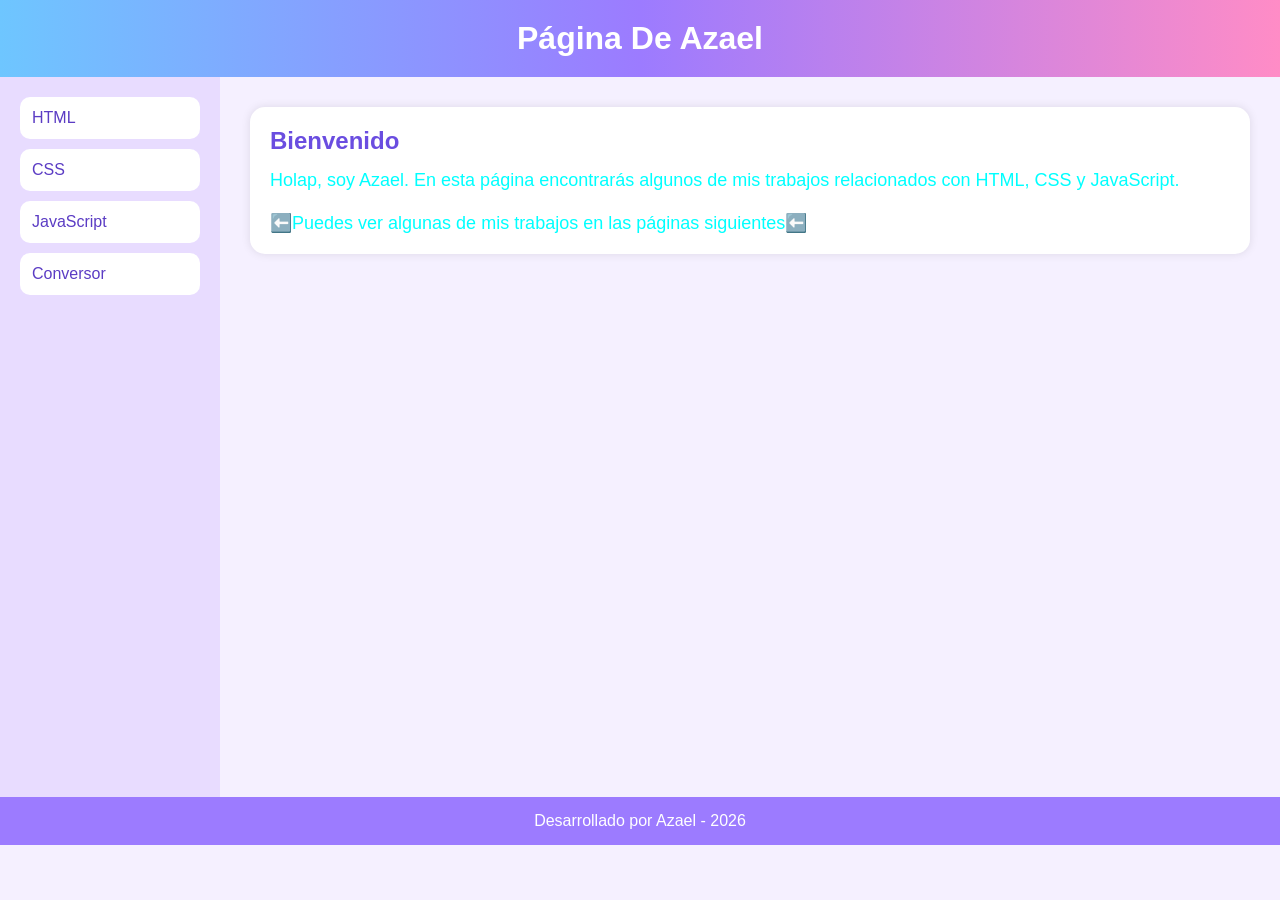
==== index.html @ 8c298cc0 "Add files via upload" ====
<!DOCTYPE html>
<html lang="en">
<head>
    <meta charset="UTF-8">
    <meta name="viewport" content="width=device-width, initial-scale=1.0">
    <title>INDEX</title>
    <link rel="stylesheet" href="CSS/estilo.css">
</head>
<body>

<header>
    <h1>Página De Azael</h1>
</header>

<div class="contenedor">

<nav>
    <a href="PAGS/pag1.html">HTML</a>
    <a href="PAGS/pag2.html">CSS</a>
    <a href="PAGS/pag3.html">JavaScript</a>
    <a href="PAGS/pag4.html">Conversor</a>
</nav>

<main>
    <div class="tarjeta">
        <h2>Bienvenido</h2>
        <font size="4" color="cyan">Holap, soy Azael. En esta página encontrarás algunos de mis trabajos relacionados con HTML, CSS y JavaScript.
        <br><br>
        <p>⬅️Puedes ver algunas de mis trabajos en las páginas siguientes⬅️</p>
        </font>
    </div>
</main>

</div>

<footer>
    Desarrollado por Azael - 2026
</footer>

</body>
</html>
---- CSS/estilo.css ----
*{
    margin:0;
    padding:0;
    box-sizing:border-box;
    font-family:Arial, sans-serif;
}

body{
    background:#f5f0ff;
}

header{
    background:linear-gradient(90deg,#6ec6ff,#9c7bff,#ff8cc6);
    color:white;
    text-align:center;
    padding:20px;
}

.contenedor{
    display:flex;
    min-height:80vh;
}

nav{
    width:220px;
    background:#e8dcff;
    padding:20px;
}

nav a{
    display:block;
    text-decoration:none;
    color:#5b3cc4;
    background:white;
    padding:12px;
    margin-bottom:10px;
    border-radius:10px;
}

nav a:hover{
    background:#d7f1ff;
}

main{
    flex:1;
    padding:30px;
}

.tarjeta{
    background:white;
    padding:20px;
    border-radius:15px;
    box-shadow:0 0 10px rgba(0,0,0,.1);
}

footer{
    background:#9c7bff;
    color:white;
    text-align:center;
    padding:15px;
}

h2{
    color:#6a4de0;
    margin-bottom:15px;
}

button{
    background:#ff8cc6;
    color:white;
    border:none;
    padding:10px 20px;
    border-radius:8px;
    cursor:pointer;
}

button:hover{
    background:#f06bb0;
}

input{
    width:100%;
    padding:10px;
    margin:8px 0;
    border:1px solid #ccc;
    border-radius:8px;
}

.figuras{
    display:flex;
    gap:20px;
}

.cuadro{
    width:100px;
    height:100px;
    background:#6ec6ff;
}

.circulo{
    width:100px;
    height:100px;
    background:#ff8cc6;
    border-radius:50%;
}

.triangulo{
    width:0;
    height:0;
    border-left:50px solid transparent;
    border-right:50px solid transparent;
    border-bottom:100px solid #9c7bff;
}
table{
    width:100%;
    border-collapse:collapse;
    margin-top:10px;
}

th{
    background:#9c7bff;
    color:white;
    padding:10px;
}

td{
    text-align:center;
    padding:10px;
}

tr:nth-child(even){
    background:#f3eeff;
}
.rectangulo{
    width:140px;
    height:80px;
    background:#6ec6ff;
}

.elipse{
    width:140px;
    height:80px;
    background:#9c7bff;
    border-radius:50%;
}

.anillo{
    width:100px;
    height:100px;
    border:20px solid #ff8cc6;
    border-radius:50%;
}

.bandera{
    width:150px;
    height:100px;
    background:
    linear-gradient(
        to right,
        #6ec6ff 33%,
        white 33%,
        white 66%,
        #ff8cc6 66%
    );
    border:1px solid #ccc;
}
ul{
    list-style-type:square;
    padding-left:20px;
    font-size:18px;
}
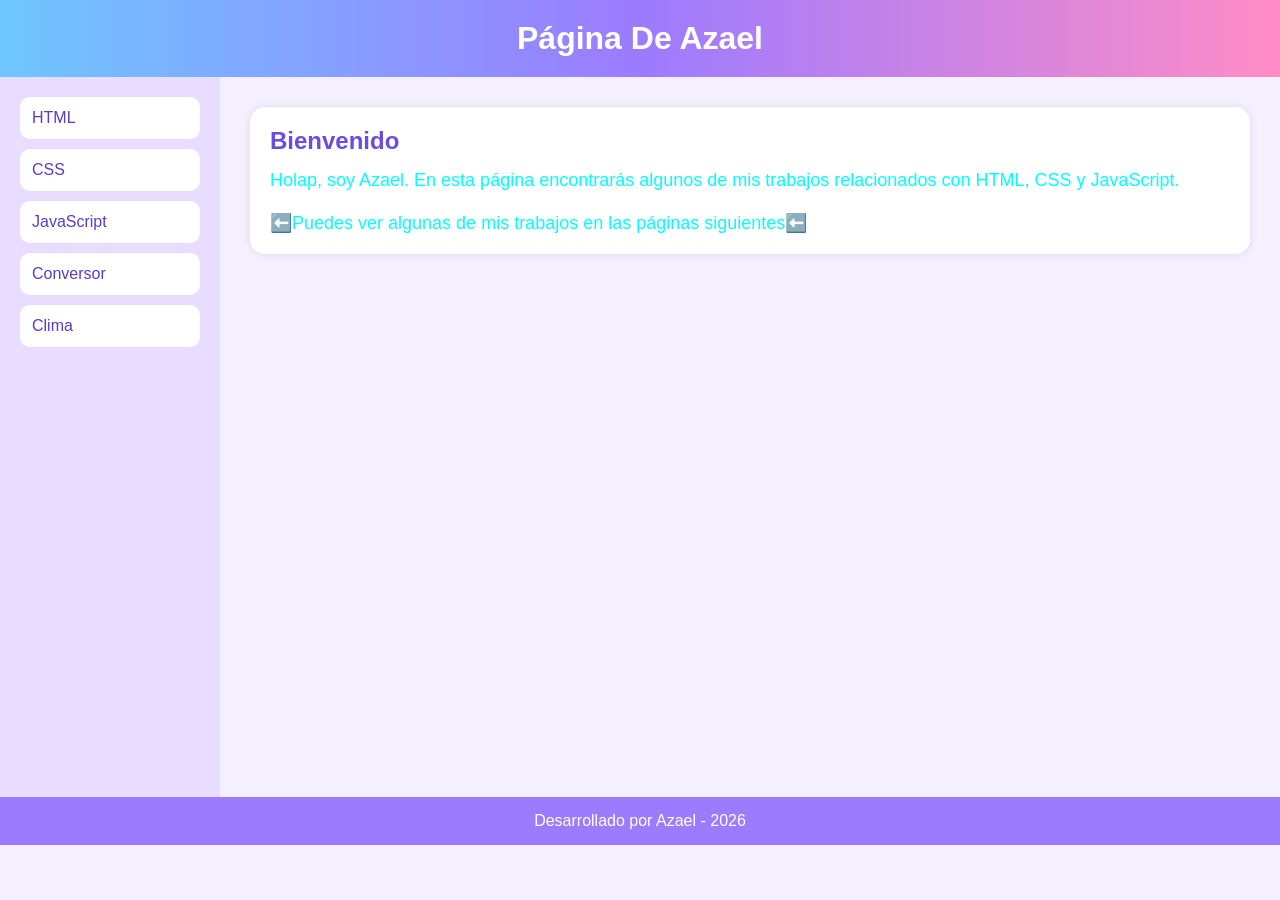
==== commit 5a17b3ed: "Add files via upload" ====
--- a/index.html
+++ b/index.html
@@ -19,6 +19,7 @@
     <a href="PAGS/pag2.html">CSS</a>
     <a href="PAGS/pag3.html">JavaScript</a>
     <a href="PAGS/pag4.html">Conversor</a>
+    <a href="PAGS/pag5.html">Clima</a>
 </nav>
 
 <main>
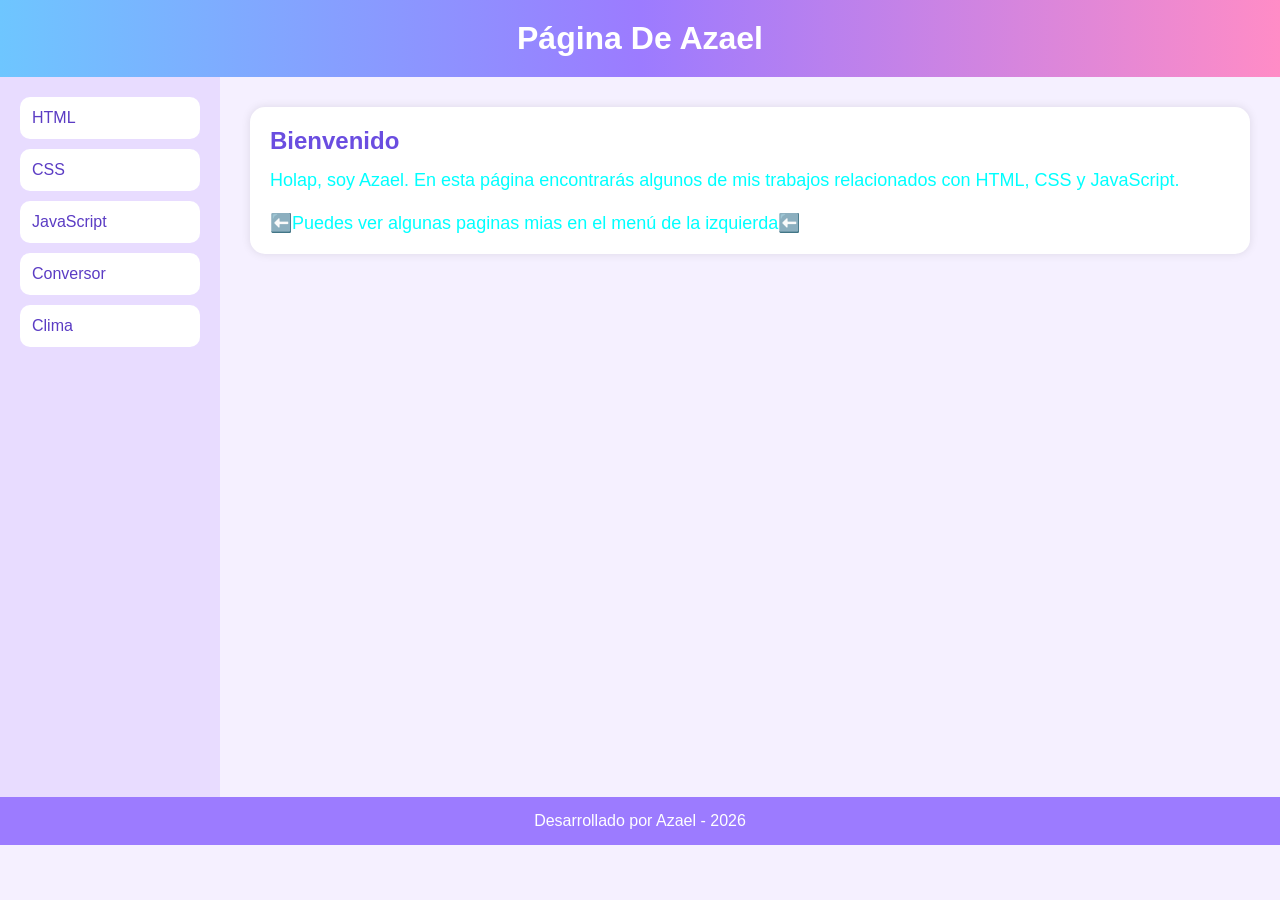
==== commit f16870a9: "Fix HTML formatting and update text content" ====
--- a/index.html
+++ b/index.html
@@ -27,7 +27,7 @@
         <h2>Bienvenido</h2>
         <font size="4" color="cyan">Holap, soy Azael. En esta página encontrarás algunos de mis trabajos relacionados con HTML, CSS y JavaScript.
         <br><br>
-        <p>⬅️Puedes ver algunas de mis trabajos en las páginas siguientes⬅️</p>
+        <p>⬅️Puedes ver algunas paginas mias en el menú de la izquierda⬅️</p>
         </font>
     </div>
 </main>
@@ -39,4 +39,4 @@
 </footer>
 
 </body>
-</html>+</html>
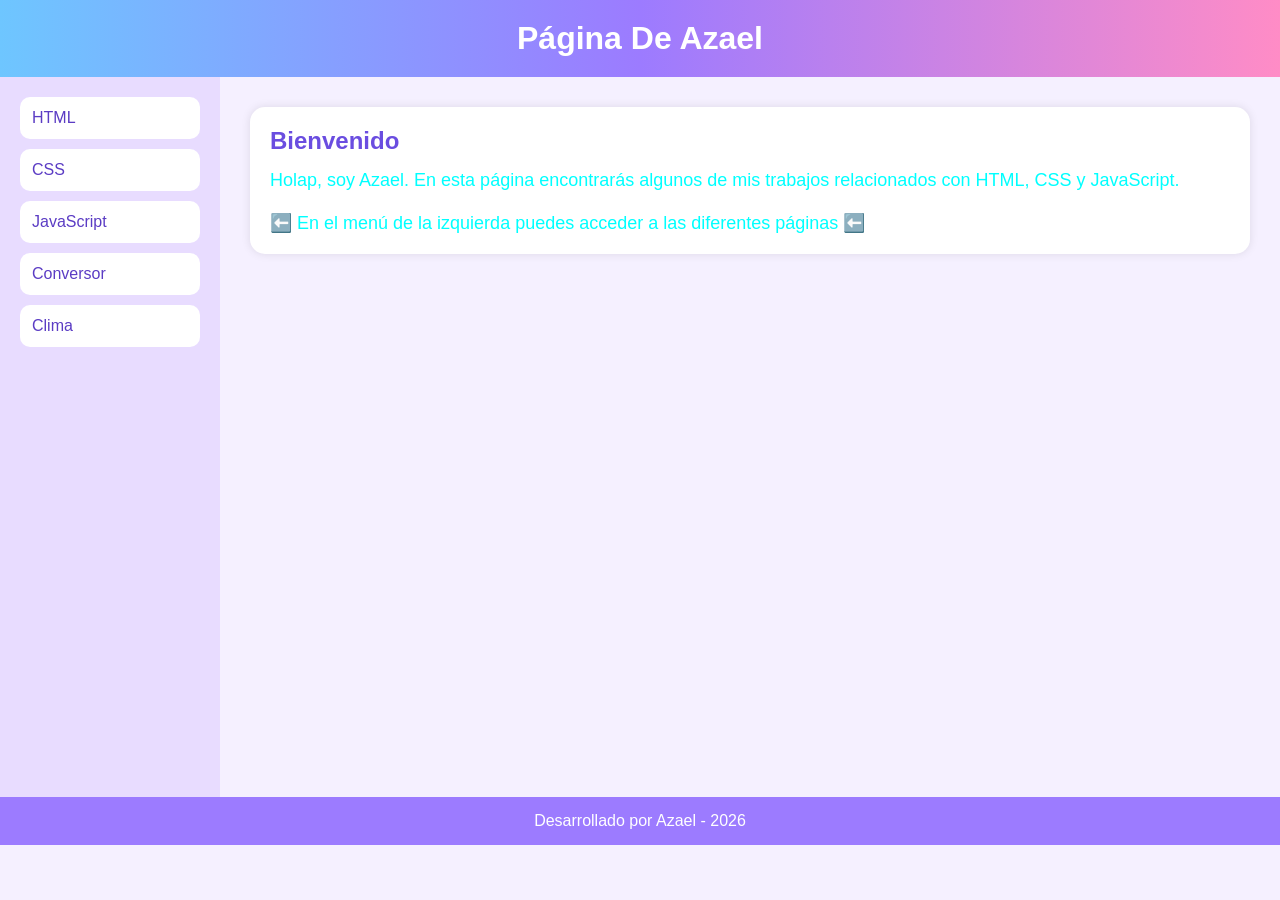
==== commit f993feb2: "Add files via upload" ====
--- a/index.html
+++ b/index.html
@@ -27,7 +27,7 @@
         <h2>Bienvenido</h2>
         <font size="4" color="cyan">Holap, soy Azael. En esta página encontrarás algunos de mis trabajos relacionados con HTML, CSS y JavaScript.
         <br><br>
-        <p>⬅️Puedes ver algunas paginas mias en el menú de la izquierda⬅️</p>
+        <p>⬅️ En el menú de la izquierda puedes acceder a las diferentes páginas ⬅️</p>
         </font>
     </div>
 </main>
@@ -39,4 +39,4 @@
 </footer>
 
 </body>
-</html>
+</html>
